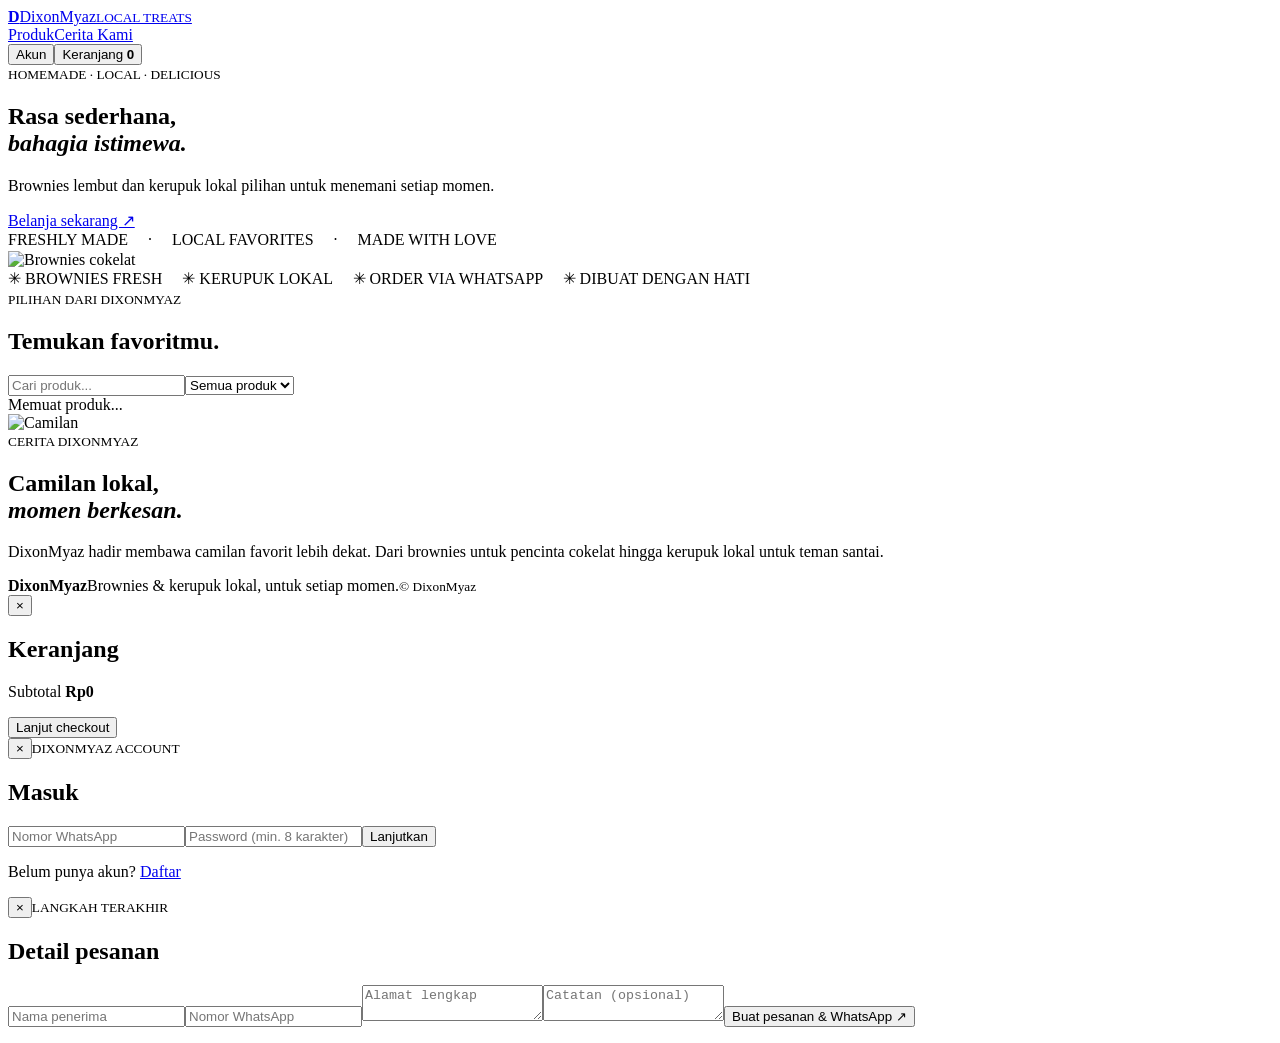
==== public/index.html @ eb66c36a "Build DixonMyaz storefront with Workers and D1" ====
<!doctype html><html lang="id"><head><meta charset="utf-8"><meta name="viewport" content="width=device-width,initial-scale=1"><meta name="theme-color" content="#f7f1e8"><title>DixonMyaz — Local Treats</title><link rel="preconnect" href="https://fonts.googleapis.com"><link href="https://fonts.googleapis.com/css2?family=DM+Sans:wght@400;500;600;700&family=Playfair+Display:wght@500;600;700&display=swap" rel="stylesheet"><link rel="stylesheet" href="/style.css"></head><body>
<header class="top"><a class="brand" href="#"><b>D</b><span>DixonMyaz<small>LOCAL TREATS</small></span></a><nav><a href="#produk">Produk</a><a href="#cerita">Cerita Kami</a></nav><div><button id="account">Akun</button><button id="cart">Keranjang <b id="count">0</b></button></div></header>
<main><section class="hero"><div><small class="eyebrow">HOMEMADE · LOCAL · DELICIOUS</small><h1>Rasa sederhana,<br><i>bahagia istimewa.</i></h1><p>Brownies lembut dan kerupuk lokal pilihan untuk menemani setiap momen.</p><a class="btn" href="#produk">Belanja sekarang ↗</a><div class="notes">FRESHLY MADE　 ·　 LOCAL FAVORITES　 ·　 MADE WITH LOVE</div></div><img src="https://images.unsplash.com/photo-1606313564200-e75d5e30476c?auto=format&fit=crop&w=1000&q=85" alt="Brownies cokelat"></section>
<div class="ribbon">✳ BROWNIES FRESH　 ✳ KERUPUK LOKAL　 ✳ ORDER VIA WHATSAPP　 ✳ DIBUAT DENGAN HATI</div>
<section id="produk" class="products"><div class="head"><div><small class="eyebrow">PILIHAN DARI DIXONMYAZ</small><h2>Temukan favoritmu.</h2></div><div><input id="search" placeholder="Cari produk..."><select id="category"><option value="all">Semua produk</option><option value="brownies">Brownies</option><option value="kerupuk">Kerupuk</option></select></div></div><div id="grid" class="grid">Memuat produk...</div></section>
<section id="cerita" class="story"><img src="https://images.unsplash.com/photo-1481391319762-47dff72954d9?auto=format&fit=crop&w=900&q=85" alt="Camilan"><div><small class="eyebrow">CERITA DIXONMYAZ</small><h2>Camilan lokal,<br><i>momen berkesan.</i></h2><p>DixonMyaz hadir membawa camilan favorit lebih dekat. Dari brownies untuk pencinta cokelat hingga kerupuk lokal untuk teman santai.</p></div></section></main>
<footer><b>DixonMyaz</b><span>Brownies & kerupuk lokal, untuk setiap momen.</span><small>© <span id="year"></span> DixonMyaz</small></footer>
<div id="shade"></div><aside id="drawer"><button class="x" data-close>×</button><h2>Keranjang</h2><div id="items"></div><p class="total">Subtotal <b id="total">Rp0</b></p><button class="btn" id="checkout">Lanjut checkout</button></aside>
<section id="auth" class="modal"><button class="x" data-close>×</button><small class="eyebrow">DIXONMYAZ ACCOUNT</small><h2 id="authTitle">Masuk</h2><form id="authForm"><input name="name" id="name" placeholder="Nama lengkap" hidden><input name="phone" placeholder="Nomor WhatsApp" required><input name="password" type="password" placeholder="Password (min. 8 karakter)" minlength="8" required><button class="btn">Lanjutkan</button></form><p id="switch">Belum punya akun? <a href="#">Daftar</a></p><p id="authError" class="error"></p></section>
<section id="checkoutModal" class="modal"><button class="x" data-close>×</button><small class="eyebrow">LANGKAH TERAKHIR</small><h2>Detail pesanan</h2><form id="orderForm"><input name="recipient" placeholder="Nama penerima" required><input name="phone" placeholder="Nomor WhatsApp" required><textarea name="address" placeholder="Alamat lengkap" required></textarea><textarea name="note" placeholder="Catatan (opsional)"></textarea><button class="btn">Buat pesanan & WhatsApp ↗</button></form><p id="orderError" class="error"></p></section><div id="toast"></div><script src="/app.js" defer></script></body></html>
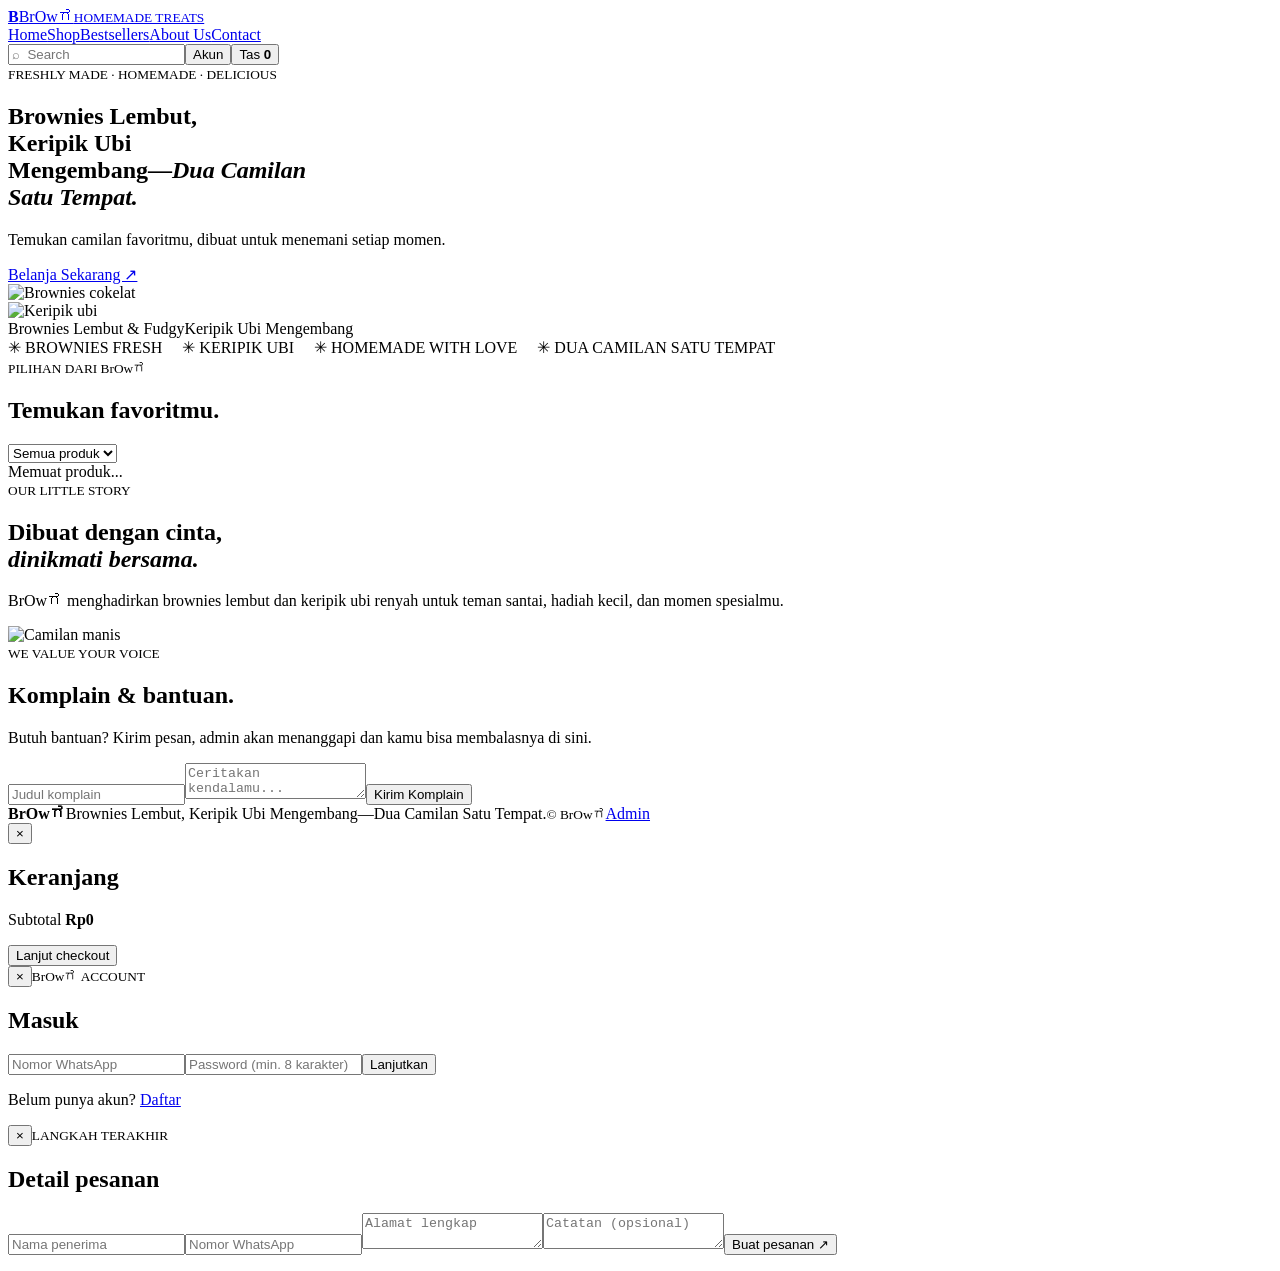
==== commit fcdab567: "Redesign storefront as BrOwಗ brownies and sweet potato chips shop" ====
--- a/public/index.html
+++ b/public/index.html
@@ -1,10 +1,11 @@
-<!doctype html><html lang="id"><head><meta charset="utf-8"><meta name="viewport" content="width=device-width,initial-scale=1"><meta name="theme-color" content="#f7f1e8"><title>DixonMyaz — Local Treats</title><link rel="preconnect" href="https://fonts.googleapis.com"><link href="https://fonts.googleapis.com/css2?family=DM+Sans:wght@400;500;600;700&family=Playfair+Display:wght@500;600;700&display=swap" rel="stylesheet"><link rel="stylesheet" href="/style.css"></head><body>
-<header class="top"><a class="brand" href="#"><b>D</b><span>DixonMyaz<small>LOCAL TREATS</small></span></a><nav><a href="#produk">Produk</a><a href="#cerita">Cerita Kami</a></nav><div><button id="account">Akun</button><button id="cart">Keranjang <b id="count">0</b></button></div></header>
-<main><section class="hero"><div><small class="eyebrow">HOMEMADE · LOCAL · DELICIOUS</small><h1>Rasa sederhana,<br><i>bahagia istimewa.</i></h1><p>Brownies lembut dan kerupuk lokal pilihan untuk menemani setiap momen.</p><a class="btn" href="#produk">Belanja sekarang ↗</a><div class="notes">FRESHLY MADE　 ·　 LOCAL FAVORITES　 ·　 MADE WITH LOVE</div></div><img src="https://images.unsplash.com/photo-1606313564200-e75d5e30476c?auto=format&fit=crop&w=1000&q=85" alt="Brownies cokelat"></section>
-<div class="ribbon">✳ BROWNIES FRESH　 ✳ KERUPUK LOKAL　 ✳ ORDER VIA WHATSAPP　 ✳ DIBUAT DENGAN HATI</div>
-<section id="produk" class="products"><div class="head"><div><small class="eyebrow">PILIHAN DARI DIXONMYAZ</small><h2>Temukan favoritmu.</h2></div><div><input id="search" placeholder="Cari produk..."><select id="category"><option value="all">Semua produk</option><option value="brownies">Brownies</option><option value="kerupuk">Kerupuk</option></select></div></div><div id="grid" class="grid">Memuat produk...</div></section>
-<section id="cerita" class="story"><img src="https://images.unsplash.com/photo-1481391319762-47dff72954d9?auto=format&fit=crop&w=900&q=85" alt="Camilan"><div><small class="eyebrow">CERITA DIXONMYAZ</small><h2>Camilan lokal,<br><i>momen berkesan.</i></h2><p>DixonMyaz hadir membawa camilan favorit lebih dekat. Dari brownies untuk pencinta cokelat hingga kerupuk lokal untuk teman santai.</p></div></section></main>
-<footer><b>DixonMyaz</b><span>Brownies & kerupuk lokal, untuk setiap momen.</span><small>© <span id="year"></span> DixonMyaz</small></footer>
+<!doctype html><html lang="id"><head><meta charset="utf-8"><meta name="viewport" content="width=device-width,initial-scale=1"><meta name="theme-color" content="#f7efe2"><title>BrOwಗ — Dua Camilan Satu Tempat</title><link rel="preconnect" href="https://fonts.googleapis.com"><link href="https://fonts.googleapis.com/css2?family=DM+Sans:wght@400;500;600;700&family=Playfair+Display:wght@500;600;700&display=swap" rel="stylesheet"><link rel="stylesheet" href="/style.css"></head><body>
+<header class="top"><a class="brand" href="#"><b>B</b><span>BrOwಗ<small>HOMEMADE TREATS</small></span></a><nav><a href="#">Home</a><a href="#produk">Shop</a><a href="#bestseller">Bestsellers</a><a href="#cerita">About Us</a><a href="#contact">Contact</a></nav><div class="top-actions"><input id="search" placeholder="⌕  Search"><button id="account">Akun</button><button id="cart">Tas <b id="count">0</b></button></div></header>
+<main><section class="hero"><div class="hero-copy"><small class="eyebrow">FRESHLY MADE · HOMEMADE · DELICIOUS</small><h1>Brownies Lembut,<br>Keripik Ubi<br>Mengembang—<i>Dua Camilan<br>Satu Tempat.</i></h1><p>Temukan camilan favoritmu, dibuat untuk menemani setiap momen.</p><a class="btn" href="#produk">Belanja Sekarang ↗</a></div><div class="hero-visual"><img src="https://images.unsplash.com/photo-1606313564200-e75d5e30476c?auto=format&fit=crop&w=1000&q=85" alt="Brownies cokelat"><div class="hero-chip"><img src="https://images.unsplash.com/photo-1566478989037-eec170784d0b?auto=format&fit=crop&w=600&q=85" alt="Keripik ubi"></div></div><div class="hero-caption"><span>Brownies Lembut & Fudgy</span><span>Keripik Ubi Mengembang</span></div></section>
+<div class="ribbon">✳ BROWNIES FRESH　 ✳ KERIPIK UBI　 ✳ HOMEMADE WITH LOVE　 ✳ DUA CAMILAN SATU TEMPAT</div>
+<section id="produk" class="products"><div class="head"><div><small class="eyebrow">PILIHAN DARI BrOwಗ</small><h2>Temukan favoritmu.</h2></div><select id="category"><option value="all">Semua produk</option><option value="brownies">Brownies</option><option value="kerupuk">Keripik Ubi</option></select></div><div id="grid" class="grid">Memuat produk...</div></section>
+<section id="bestseller" class="story"><div><small class="eyebrow">OUR LITTLE STORY</small><h2>Dibuat dengan cinta,<br><i>dinikmati bersama.</i></h2><p>BrOwಗ menghadirkan brownies lembut dan keripik ubi renyah untuk teman santai, hadiah kecil, dan momen spesialmu.</p></div><img src="https://images.unsplash.com/photo-1481391319762-47dff72954d9?auto=format&fit=crop&w=900&q=85" alt="Camilan manis"></section>
+<section id="customer-area" class="products customer-area"><div class="head"><div><small class="eyebrow">WE VALUE YOUR VOICE</small><h2>Komplain & bantuan.</h2><p>Butuh bantuan? Kirim pesan, admin akan menanggapi dan kamu bisa membalasnya di sini.</p></div></div><form id="complaintForm" class="complaint-form"><input name="subject" placeholder="Judul komplain" required maxlength="120"><textarea name="message" placeholder="Ceritakan kendalamu..." required></textarea><button class="btn">Kirim Komplain</button></form><div id="myComplaints" class="complaint-list"></div></section></main>
+<footer id="contact"><b>BrOwಗ</b><span>Brownies Lembut, Keripik Ubi Mengembang—Dua Camilan Satu Tempat.</span><small>© <span id="year"></span> BrOwಗ</small><a href="/admin.html">Admin</a></footer>
 <div id="shade"></div><aside id="drawer"><button class="x" data-close>×</button><h2>Keranjang</h2><div id="items"></div><p class="total">Subtotal <b id="total">Rp0</b></p><button class="btn" id="checkout">Lanjut checkout</button></aside>
-<section id="auth" class="modal"><button class="x" data-close>×</button><small class="eyebrow">DIXONMYAZ ACCOUNT</small><h2 id="authTitle">Masuk</h2><form id="authForm"><input name="name" id="name" placeholder="Nama lengkap" hidden><input name="phone" placeholder="Nomor WhatsApp" required><input name="password" type="password" placeholder="Password (min. 8 karakter)" minlength="8" required><button class="btn">Lanjutkan</button></form><p id="switch">Belum punya akun? <a href="#">Daftar</a></p><p id="authError" class="error"></p></section>
-<section id="checkoutModal" class="modal"><button class="x" data-close>×</button><small class="eyebrow">LANGKAH TERAKHIR</small><h2>Detail pesanan</h2><form id="orderForm"><input name="recipient" placeholder="Nama penerima" required><input name="phone" placeholder="Nomor WhatsApp" required><textarea name="address" placeholder="Alamat lengkap" required></textarea><textarea name="note" placeholder="Catatan (opsional)"></textarea><button class="btn">Buat pesanan & WhatsApp ↗</button></form><p id="orderError" class="error"></p></section><div id="toast"></div><script src="/app.js" defer></script></body></html>+<section id="auth" class="modal"><button class="x" data-close>×</button><small class="eyebrow">BrOwಗ ACCOUNT</small><h2 id="authTitle">Masuk</h2><form id="authForm"><input name="name" id="name" placeholder="Nama lengkap" hidden><input name="phone" placeholder="Nomor WhatsApp" required><input name="password" type="password" placeholder="Password (min. 8 karakter)" minlength="8" required><button class="btn">Lanjutkan</button></form><p id="switch">Belum punya akun? <a href="#">Daftar</a></p><p id="authError" class="error"></p></section>
+<section id="checkoutModal" class="modal"><button class="x" data-close>×</button><small class="eyebrow">LANGKAH TERAKHIR</small><h2>Detail pesanan</h2><form id="orderForm"><input name="recipient" placeholder="Nama penerima" required><input name="phone" placeholder="Nomor WhatsApp" required><textarea name="address" placeholder="Alamat lengkap" required></textarea><textarea name="note" placeholder="Catatan (opsional)"></textarea><button class="btn">Buat pesanan ↗</button></form><p id="orderError" class="error"></p></section><div id="toast"></div><script src="/app.js" defer></script></body></html>
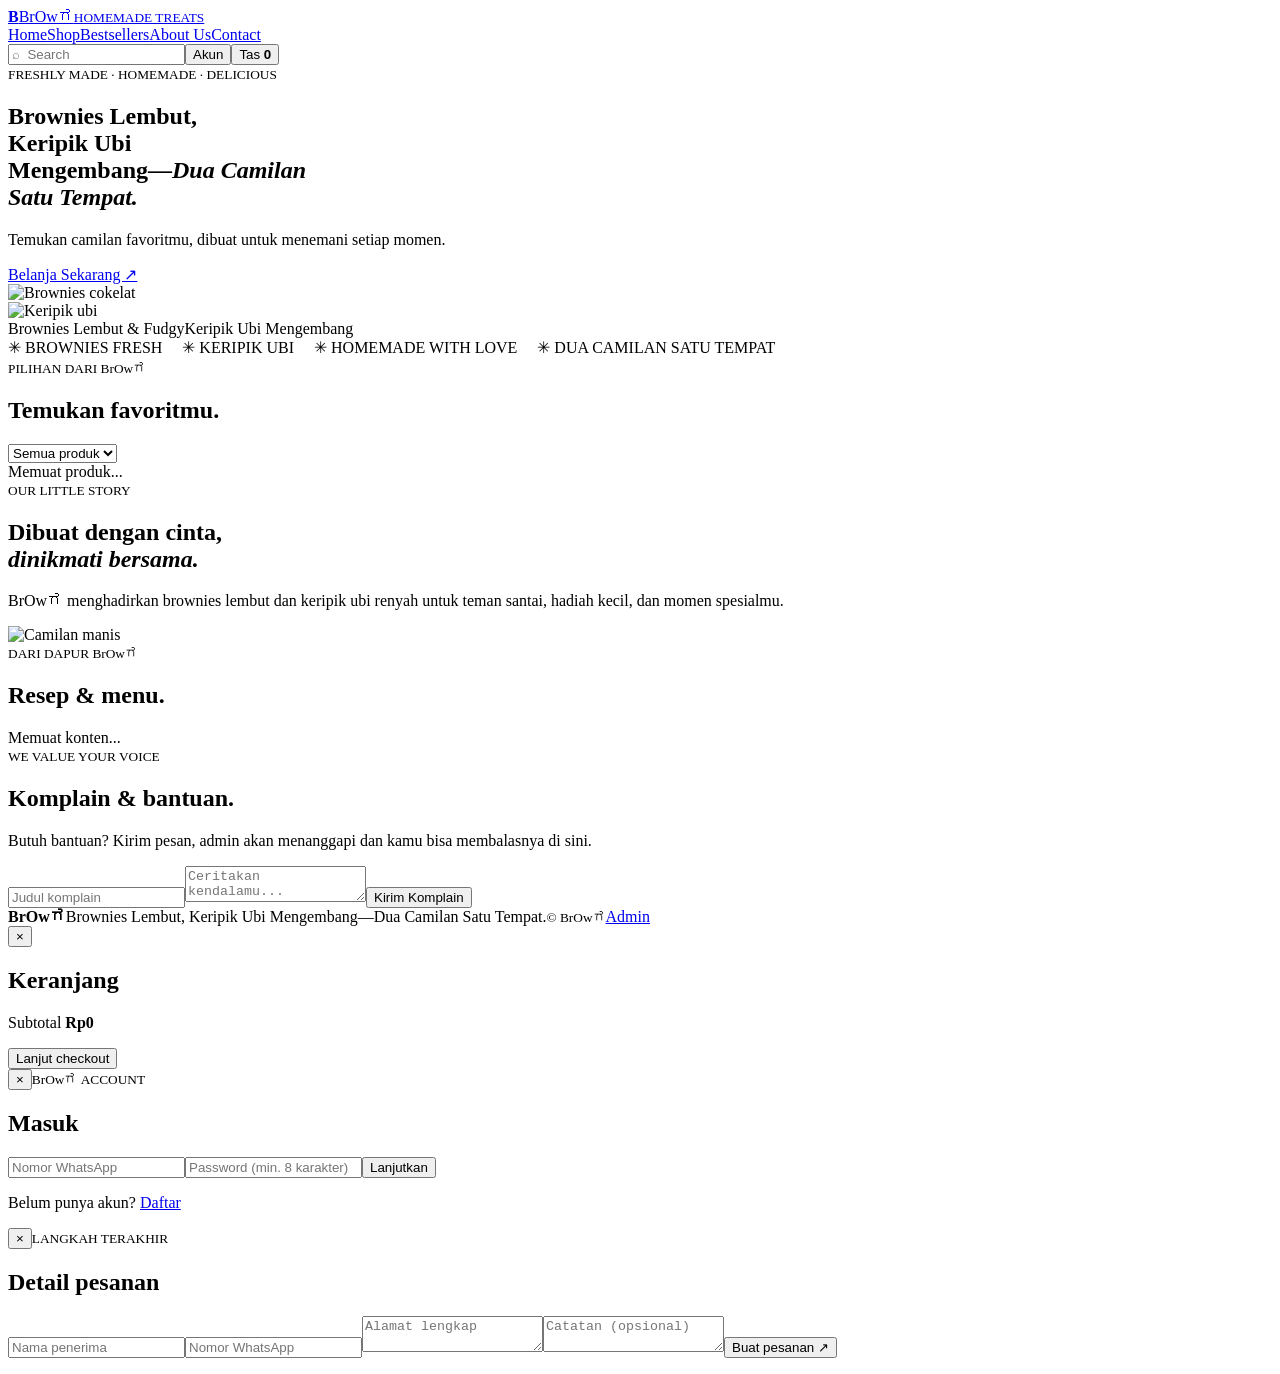
==== commit be0be0a7: "Add public recipe and menu showcase section" ====
--- a/public/index.html
+++ b/public/index.html
@@ -4,7 +4,7 @@
 <div class="ribbon">✳ BROWNIES FRESH　 ✳ KERIPIK UBI　 ✳ HOMEMADE WITH LOVE　 ✳ DUA CAMILAN SATU TEMPAT</div>
 <section id="produk" class="products"><div class="head"><div><small class="eyebrow">PILIHAN DARI BrOwಗ</small><h2>Temukan favoritmu.</h2></div><select id="category"><option value="all">Semua produk</option><option value="brownies">Brownies</option><option value="kerupuk">Keripik Ubi</option></select></div><div id="grid" class="grid">Memuat produk...</div></section>
 <section id="bestseller" class="story"><div><small class="eyebrow">OUR LITTLE STORY</small><h2>Dibuat dengan cinta,<br><i>dinikmati bersama.</i></h2><p>BrOwಗ menghadirkan brownies lembut dan keripik ubi renyah untuk teman santai, hadiah kecil, dan momen spesialmu.</p></div><img src="https://images.unsplash.com/photo-1481391319762-47dff72954d9?auto=format&fit=crop&w=900&q=85" alt="Camilan manis"></section>
-<section id="customer-area" class="products customer-area"><div class="head"><div><small class="eyebrow">WE VALUE YOUR VOICE</small><h2>Komplain & bantuan.</h2><p>Butuh bantuan? Kirim pesan, admin akan menanggapi dan kamu bisa membalasnya di sini.</p></div></div><form id="complaintForm" class="complaint-form"><input name="subject" placeholder="Judul komplain" required maxlength="120"><textarea name="message" placeholder="Ceritakan kendalamu..." required></textarea><button class="btn">Kirim Komplain</button></form><div id="myComplaints" class="complaint-list"></div></section></main>
+<section id="recipe-area" class="products"><div class="head"><div><small class="eyebrow">DARI DAPUR BrOwಗ</small><h2>Resep & menu.</h2></div></div><div id="publicRecipes" class="grid">Memuat konten...</div></section><section id="customer-area" class="products customer-area"><div class="head"><div><small class="eyebrow">WE VALUE YOUR VOICE</small><h2>Komplain & bantuan.</h2><p>Butuh bantuan? Kirim pesan, admin akan menanggapi dan kamu bisa membalasnya di sini.</p></div></div><form id="complaintForm" class="complaint-form"><input name="subject" placeholder="Judul komplain" required maxlength="120"><textarea name="message" placeholder="Ceritakan kendalamu..." required></textarea><button class="btn">Kirim Komplain</button></form><div id="myComplaints" class="complaint-list"></div></section></main>
 <footer id="contact"><b>BrOwಗ</b><span>Brownies Lembut, Keripik Ubi Mengembang—Dua Camilan Satu Tempat.</span><small>© <span id="year"></span> BrOwಗ</small><a href="/admin.html">Admin</a></footer>
 <div id="shade"></div><aside id="drawer"><button class="x" data-close>×</button><h2>Keranjang</h2><div id="items"></div><p class="total">Subtotal <b id="total">Rp0</b></p><button class="btn" id="checkout">Lanjut checkout</button></aside>
 <section id="auth" class="modal"><button class="x" data-close>×</button><small class="eyebrow">BrOwಗ ACCOUNT</small><h2 id="authTitle">Masuk</h2><form id="authForm"><input name="name" id="name" placeholder="Nama lengkap" hidden><input name="phone" placeholder="Nomor WhatsApp" required><input name="password" type="password" placeholder="Password (min. 8 karakter)" minlength="8" required><button class="btn">Lanjutkan</button></form><p id="switch">Belum punya akun? <a href="#">Daftar</a></p><p id="authError" class="error"></p></section>
